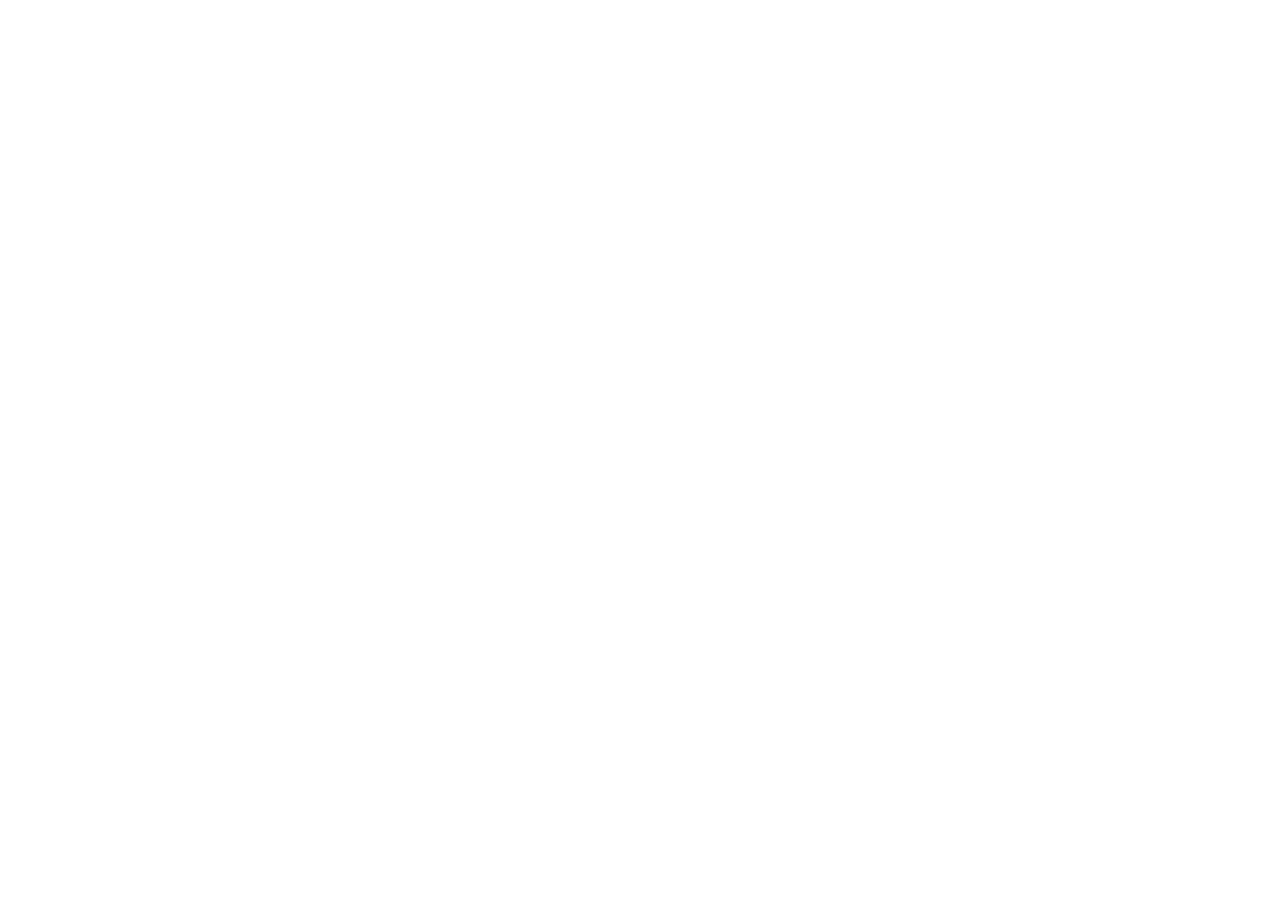
==== index.html @ e2652482 "Build: add basic project files" ====
<!DOCTYPE html>
<html lang="en">
<head>
    <meta charset="UTF-8">
    <meta name="viewport" content="width=device-width, initial-scale=1.0">
    <link rel="stylesheet" href="css/style.css">
    <title>js-simon</title>
</head>
<body>
    <script src="js/script.js"></script>
</body>
</html>
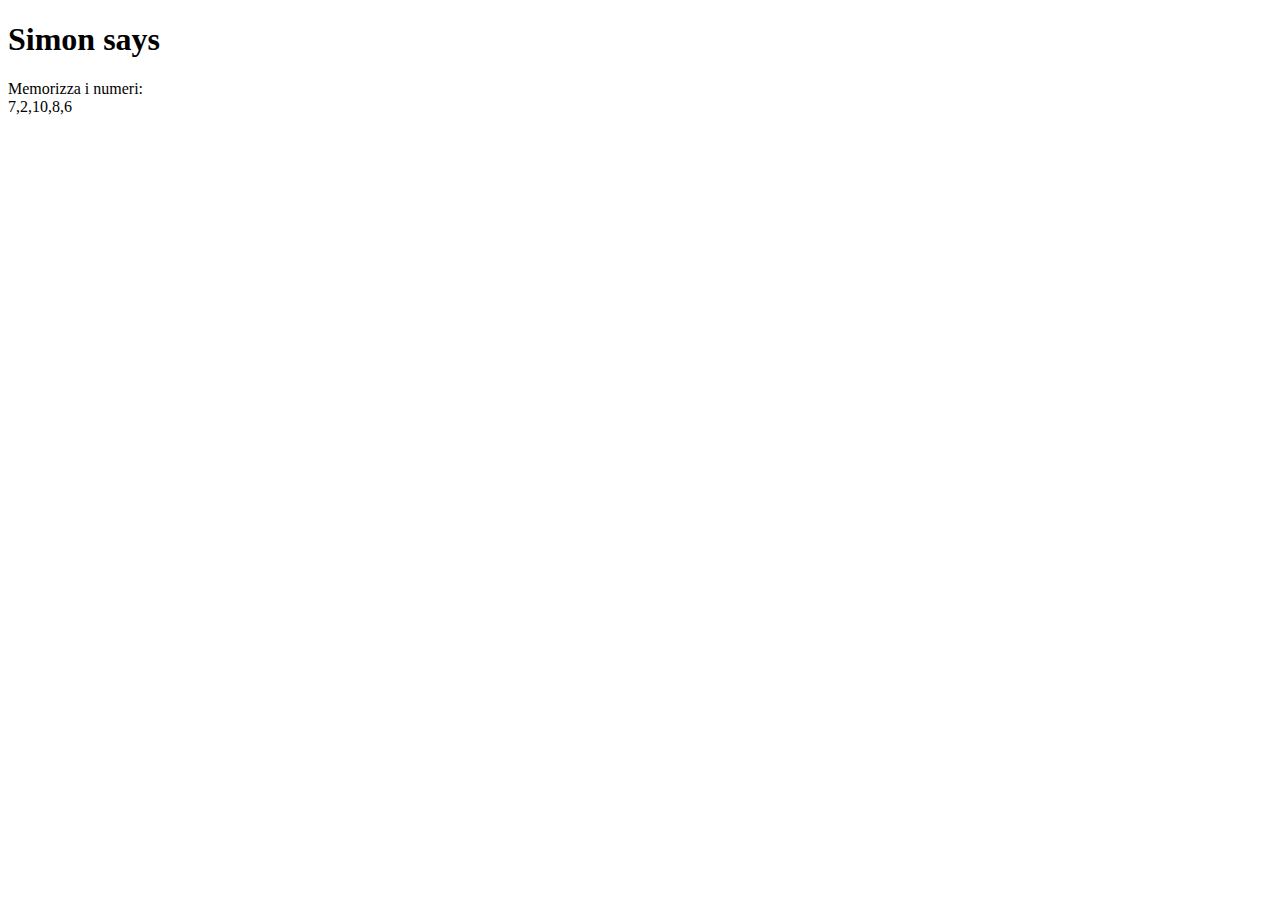
==== commit 5728c830: "Feat: array and timer are now visible in DOM" ====
--- a/index.html
+++ b/index.html
@@ -7,6 +7,11 @@
     <title>js-simon</title>
 </head>
 <body>
+    <main>
+        <h1>Simon says</h1>
+        <div class="randomArray"></div>
+        <div class="timer"></div>
+    </main>
     <script src="js/script.js"></script>
 </body>
 </html>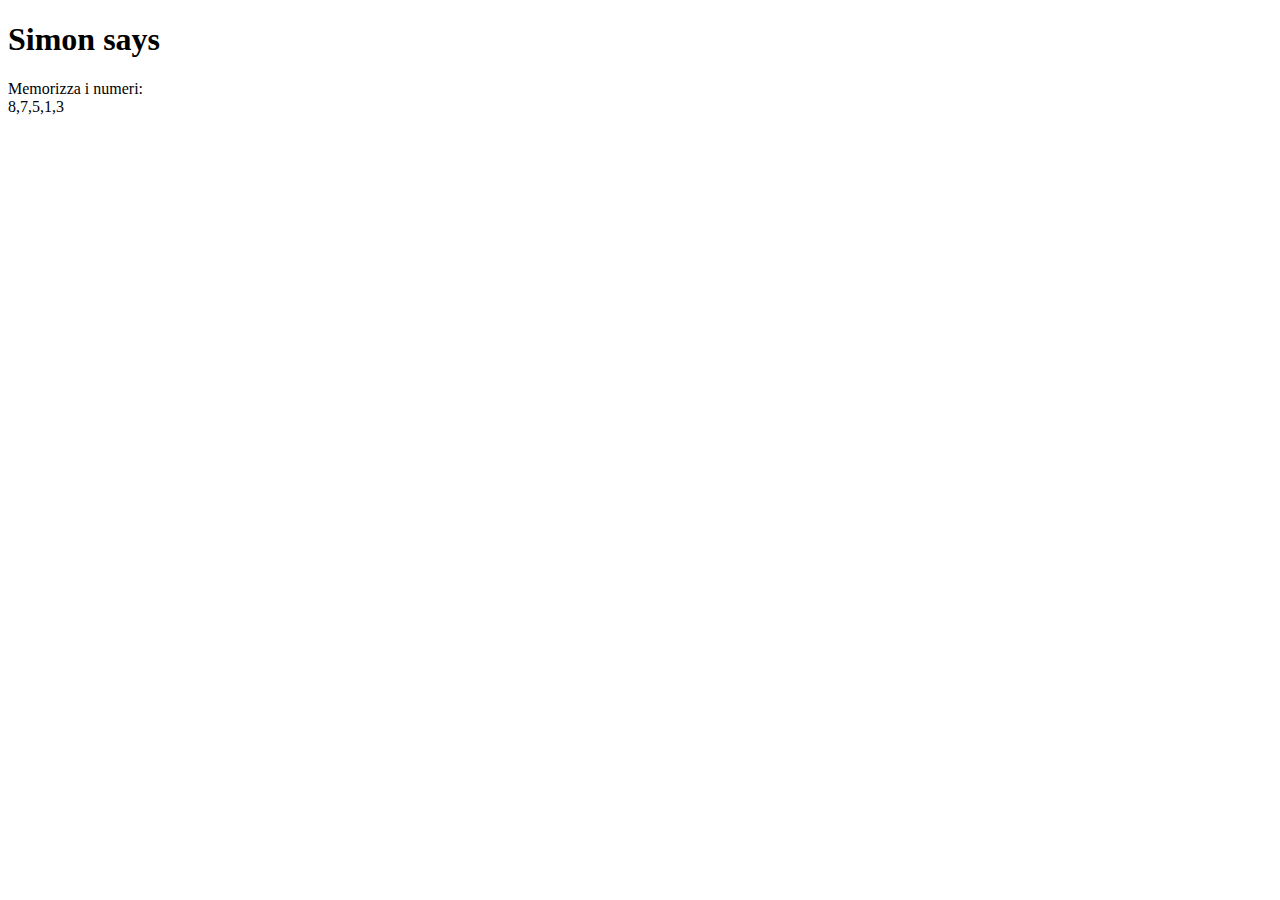
==== commit 482032d4: "Feat: userInput check and output print" ====
--- a/index.html
+++ b/index.html
@@ -11,6 +11,7 @@
         <h1>Simon says</h1>
         <div class="randomArray"></div>
         <div class="timer"></div>
+        <div class="answer"></div>
     </main>
     <script src="js/script.js"></script>
 </body>
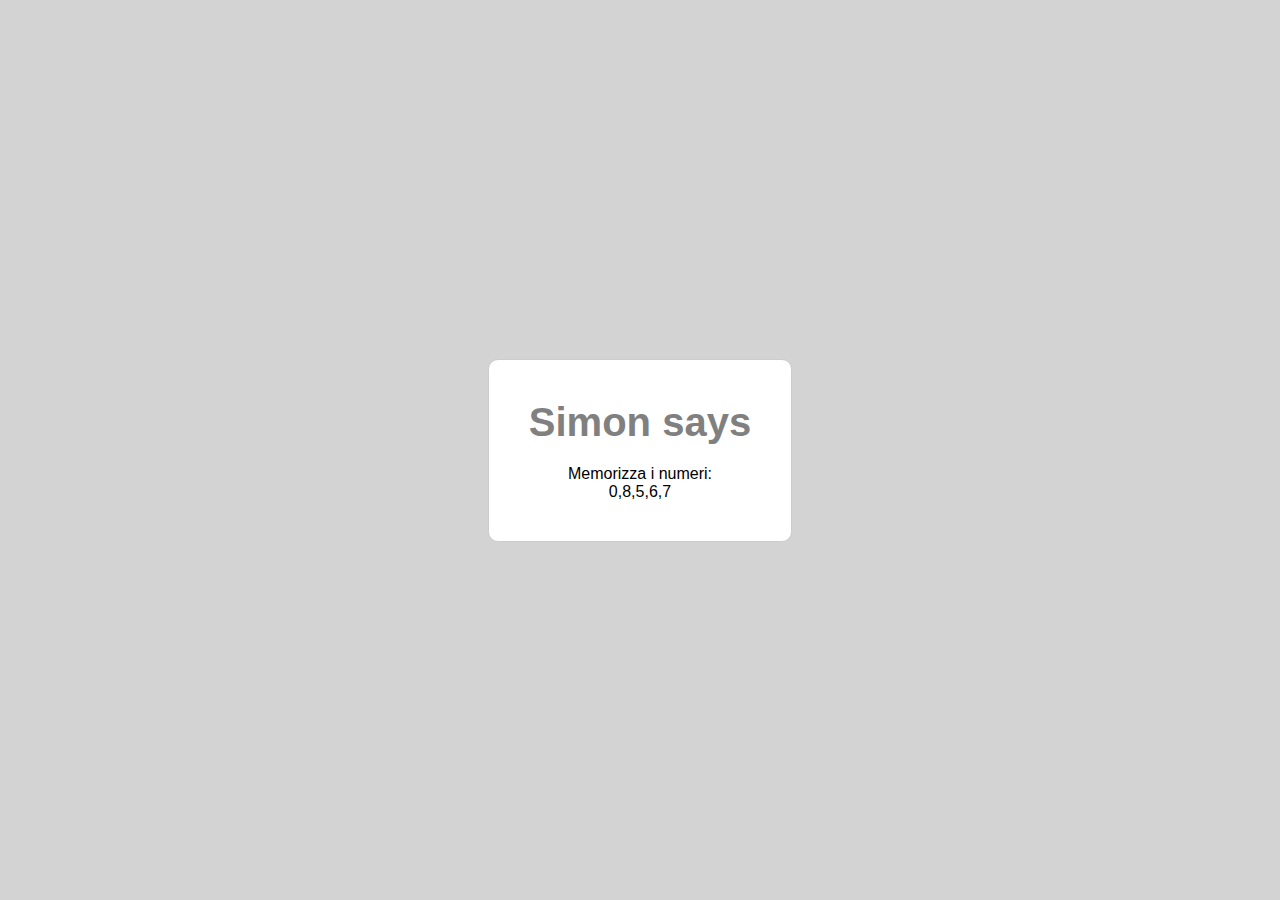
==== commit 768eef7f: "style: add basic style" ====
--- a/index.html
+++ b/index.html
@@ -8,10 +8,13 @@
 </head>
 <body>
     <main>
+        <div class="container">
         <h1>Simon says</h1>
         <div class="randomArray"></div>
         <div class="timer"></div>
         <div class="answer"></div>
+        </div>
+        
     </main>
     <script src="js/script.js"></script>
 </body>
--- a/css/style.css
+++ b/css/style.css
@@ -0,0 +1,42 @@
+* {
+    margin: 0;
+    padding: 0;
+    box-sizing: border-box;
+}
+
+body {
+    font-family: Arial, sans-serif;
+    background-color: lightgray;
+    display: flex;
+    justify-content: center;
+    align-items: center;
+    height: 100vh;
+}
+
+main {
+    text-align: center;
+}
+
+h1 {
+    font-size: 2.5rem;
+    margin-bottom: 20px;
+    color: gray;
+}
+
+.container{
+    padding: 40px;
+    background-color: #fff;
+    border: 1px solid #ccc;
+    border-radius: 10px;
+}
+
+.timer {
+    font-size: 1.2rem;
+    color: royalblue;
+}
+
+.answer {
+    font-size: 1.4rem;
+    font-weight: bold;
+    color: royalblue;
+}
